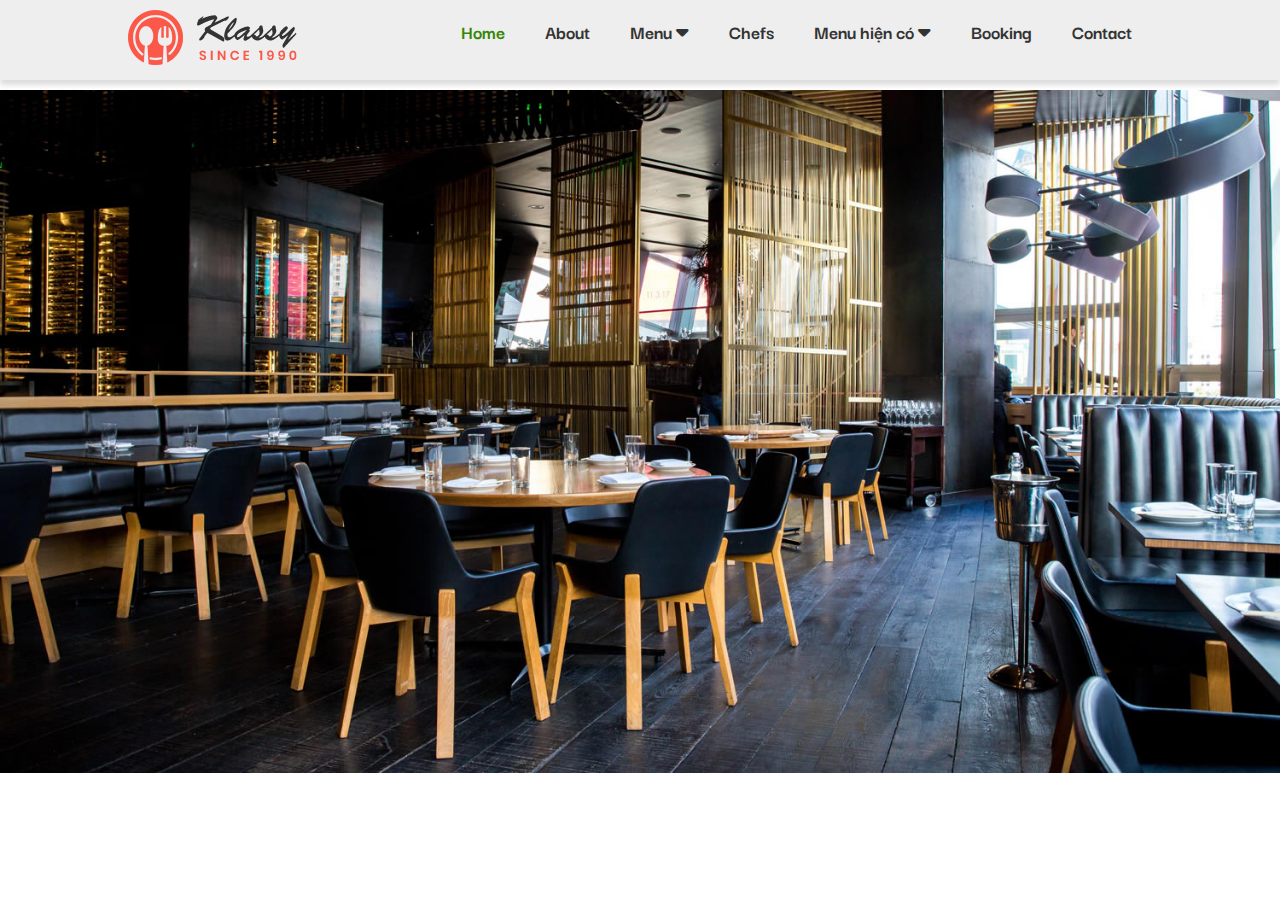
==== index.html @ a79da2af "Rename again-menu.html to index.html" ====
<!doctype html>
<html>
<head>
<meta charset="utf-8">
<title>Untitled Document</title>
<link rel="stylesheet" href="css/thu-vien.css">
<link rel="stylesheet" href="css/menu-khongkhoi.css">
<link rel="stylesheet" href="css/all.css">
</head>

<body>
<nav class="">
  <div class="container"> <a href="#" class="logo"><img src="IMAGES/klassy-logo.png"></a>
    <div class="menu">
      <ul>
        <li ><a href="#" class="active">Home</a></li>
        <li><a href="#">About</a></li>
        <li class="dropdown"><a href="#">Menu <i class="fas fa-caret-down"></i></a> 
          <!-- hết list có con bên trong gọi là "dropdown"-->
          <ul>
            <li><a href="#">Hủ tiếu Nam Vang</a></li>
            <li><a href="#">Phở bò sốt vang</a></li>
            <li><a href="#">Bò kho thập cẩm</a></li>
            <li><a href="#">Bún đậu mắm tôm</a></li>
          </ul>
        </li>
        <li><a href="#">Chefs</a></li>
        <li> <a href="#">Menu hiện có <i class="fas fa-caret-down"></i></a>
          <div class="mega-menu">
            <div class="row">
              <div class="col-3">
                <h3>Breakfast</h3>
                <a href="#">Hủ tiếu Nam Vang</a> <a href="#">Hủ tiếu Nam Vang</a> <a href="#">Hủ tiếu Nam Vang</a> <a href="#">Hủ tiếu Nam Vang</a> </div>
              <div class="col-3">
                <h3>Lunch</h3>
                <a href="#">Cơm phần</a> <a href="#">Sườn xào chua ngọt</a> <a href="#">Canh chua</a> <a href="#">Dưa hấu</a> </div>
              <div class="col-3">
                <h3>Dinner</h3>
                <a href="#">Cơm phần</a> <a href="#">Tôm chiên bột</a> <a href="#">Mì xào bò trứng</a> <a href="#">Gà nướng</a> </div>
              <div class="col-3">
				  <h3>Best seller</h3>
				  <img src="IMAGES/about-thumb-03.jpg" class="img-100"> </div>
            </div>
          </div>
        </li>
        <li><a href="#">Booking</a></li>
        <li><a href="#">Contact</a></li>
      </ul>
    </div>
  </div>
</nav>
<div class="banner"><img src="IMAGES/slide-02.jpg" class="img-100"></div>
</body>
</html>
---- css/thu-vien.css ----
@charset "utf-8";
/* CSS Document */
@import url('https://fonts.googleapis.com/css2?family=Charm&family=Darker+Grotesque&display=swap');
body
{
	font-family: 'Darker Grotesque', sans-serif;
	font-size:18px ;
	color: #4E4E4E;
	margin: 0
}
h1,h2,h3{font-family: 'Charm', cursive;}
*{box-sizing: border-box}
.row{ display: flex; flex-wrap: wrap}
.col-1 {width: 8.33%;}
.col-2 {width: 16.66%;}
.col-3 {width: 25%;}
.col-4 {width: 33.33%;}
.col-5 {width: 41.66%;}
.col-6 {width: 50%;}
.col-7 {width: 58.33%;}
.col-8 {width: 66.66%;}
.col-9 {width: 75%;}
.col-10 {width: 83.33%;}
.col-11 {width: 91.66%;}
.col-12 {width: 100%;}

[class*="col-"] {
  padding: 15px;
  /*border: 1px solid red;*/
}
.container-fluid{ width: 100%}
.container{ width: 80%; margin: auto}
.text-center{ text-align: center}
.text-right{ text-align: right}
.text-primary{color: #58732F}
.bg-primary{ background-color: #58732F}
.text-secondary{color: #D46702}
.bg-secondary{ background-color: #D46702}
.text-dark{ color: #4E4E4E}
.text-light {color: #F2F0EB}
.btn-primary{ border: none; background: #6BBB00; padding: 5px 15px; border-radius:10px; color: #fff }
.btn-primary:hover{ background: #E71182}
/*--- style cho chế độ flex-- cãnh chỉnh các item theo chiều ngang-- */
.d-flex{ display: flex}
.justify-center{ justify-content: center}
.justify-between{ justify-content: space-between}
.justify-around{ justify-content: space-around}
.justify-end{ justify-content: flex-end}
/*------------------style thu vien img-------------*/
.img-100{	width: 100%; height: auto}
.img-rounded{ border-radius: 15px}
.img-circle{ border-radius: 50%}
.p-0{padding: 0}
---- css/menu-khongkhoi.css ----
@charset "utf-8";
/* CSS Document */
nav{padding: 10px 0; background: #eee; box-shadow: 0 5px 5px #ddd; margin-bottom: 10px}
nav .container{display: flex; justify-content: space-between; align-items: flex-end}
nav .menu{padding-bottom: 5px}
nav .menu ul{margin: 0; padding: 0; list-style: none; display: flex}
nav .menu ul li{padding-bottom:20px ; position:  relative}
nav .menu ul li a{padding: 0 20px; text-decoration: none; color: #333; font-weight: bold; font-size: 20px; display: block; transition: all .2s}
nav .menu ul li a:hover {color: #FB5849}
nav .menu ul li a.active{color:#378607}
nav .menu ul ul{flex-direction: column; background-color: #eee; position: absolute; width: 200%; top: 250%; left:  -10%; transition: all 0.5s; opacity: 0; visibility: hidden}
nav .menu ul ul li{ border-bottom: 1px solid #666}
nav .menu ul li:hover >ul{ opacity: 1; top: 100%; visibility: visible}
nav .menu ul ul li a:hover {padding-left: 25px; background: #fff}
nav .mega-menu{position: absolute; 
	width: 600%; 
	left: -300%; 
	top: 250%; 
	background: rgba(253,253,253,1); 
	opacity: all .5s; 
	visibility: hidden; 
	opacity: 0; padding-bottom: 5px}
nav .menu ul li:hover >.mega-menu{visibility: visible; top: 100%; opacity: 1}
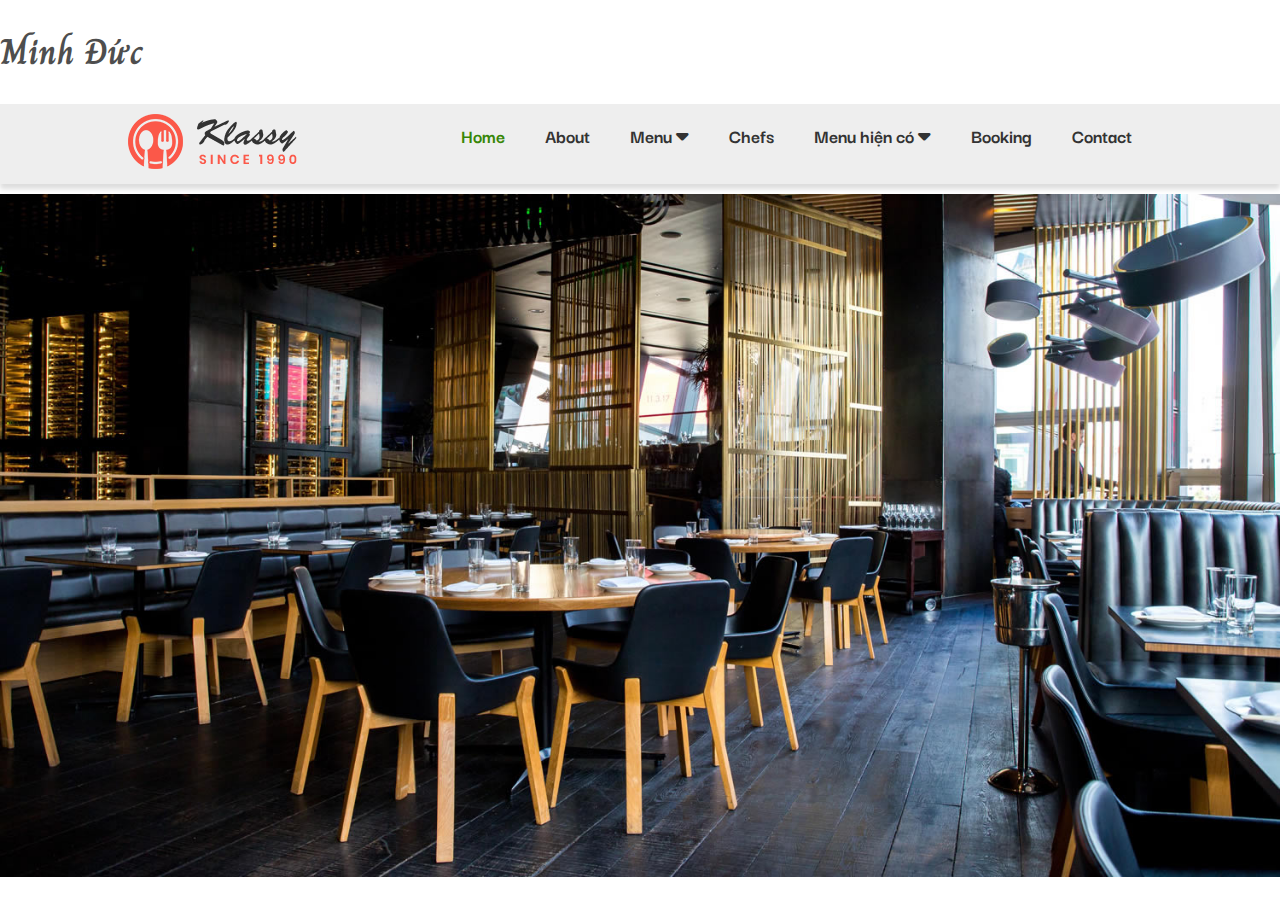
==== commit c3670186: "Update index.html" ====
--- a/index.html
+++ b/index.html
@@ -8,7 +8,7 @@
 <link rel="stylesheet" href="css/all.css">
 </head>
 
-<body>
+	<body><h1>Minh Đức</h1>
 <nav class="">
   <div class="container"> <a href="#" class="logo"><img src="IMAGES/klassy-logo.png"></a>
     <div class="menu">
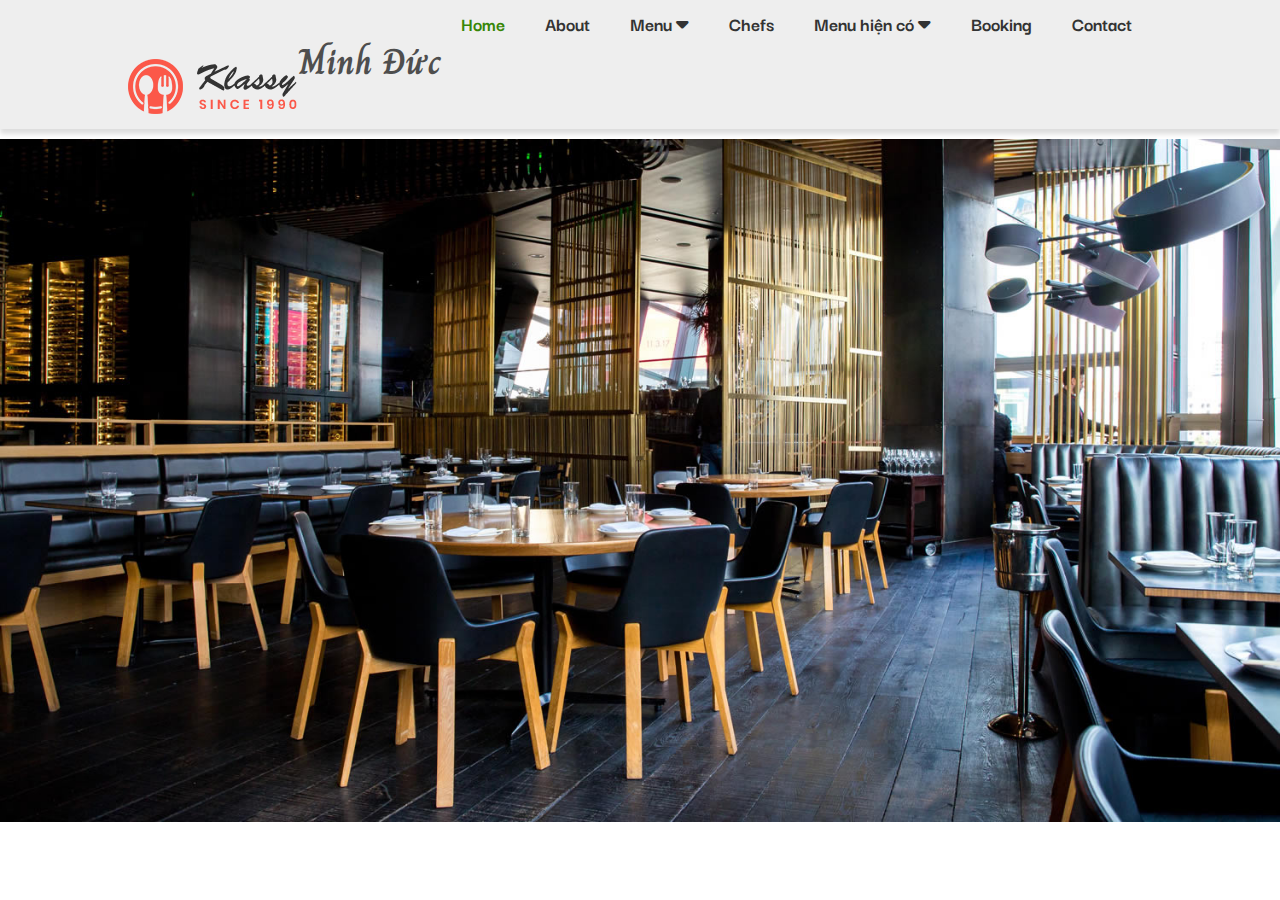
==== commit 8c2d0a3d: "Update index.html" ====
--- a/index.html
+++ b/index.html
@@ -8,11 +8,12 @@
 <link rel="stylesheet" href="css/all.css">
 </head>
 
-	<body><h1>Minh Đức</h1>
+	<body>
 <nav class="">
   <div class="container"> <a href="#" class="logo"><img src="IMAGES/klassy-logo.png"></a>
     <div class="menu">
       <ul>
+	 <h1>Minh Đức</h1>     
         <li ><a href="#" class="active">Home</a></li>
         <li><a href="#">About</a></li>
         <li class="dropdown"><a href="#">Menu <i class="fas fa-caret-down"></i></a> 
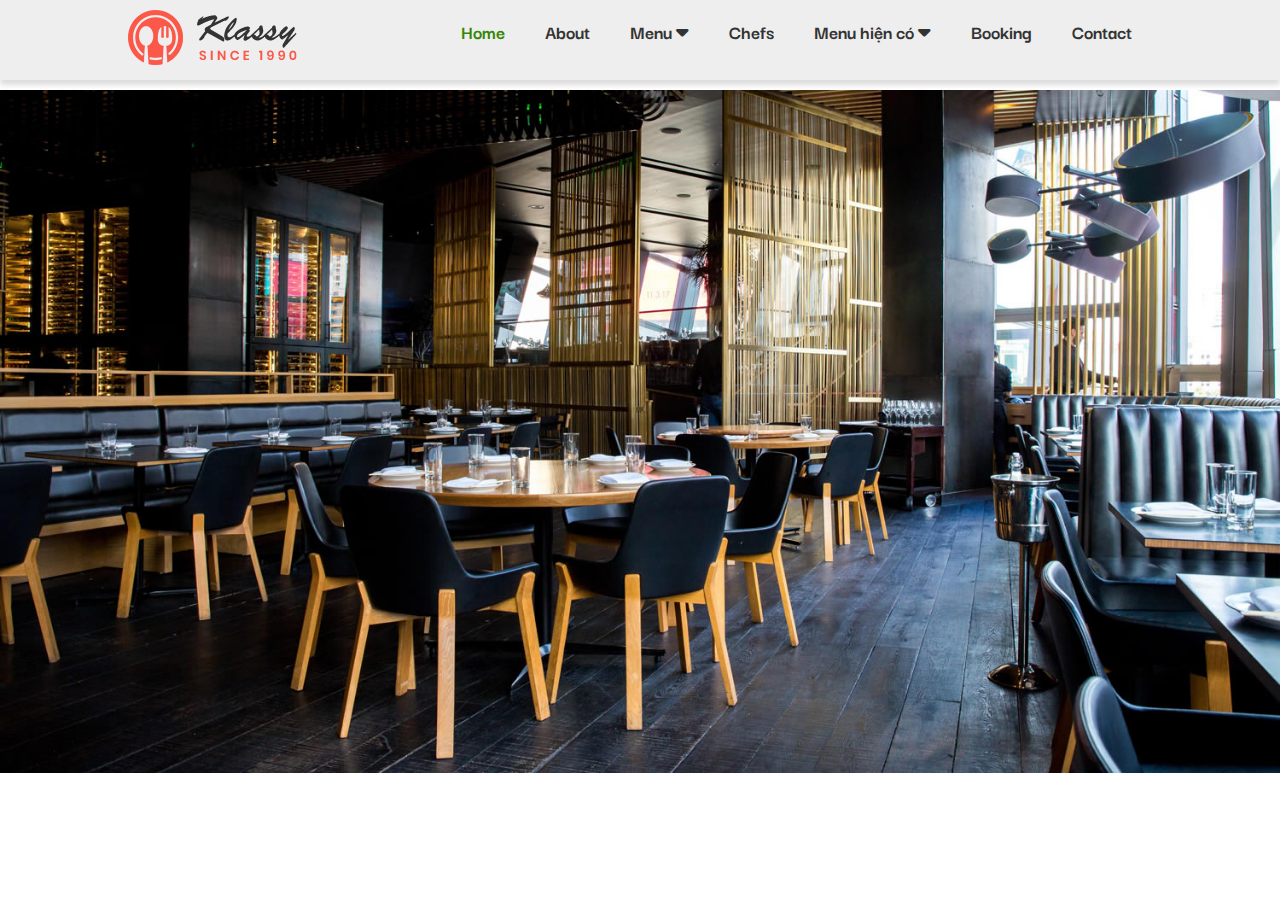
==== commit 50abcbc7: "Update index.html" ====
--- a/index.html
+++ b/index.html
@@ -13,7 +13,7 @@
   <div class="container"> <a href="#" class="logo"><img src="IMAGES/klassy-logo.png"></a>
     <div class="menu">
       <ul>
-	 <h1>Minh Đức</h1>     
+	      
         <li ><a href="#" class="active">Home</a></li>
         <li><a href="#">About</a></li>
         <li class="dropdown"><a href="#">Menu <i class="fas fa-caret-down"></i></a> 
